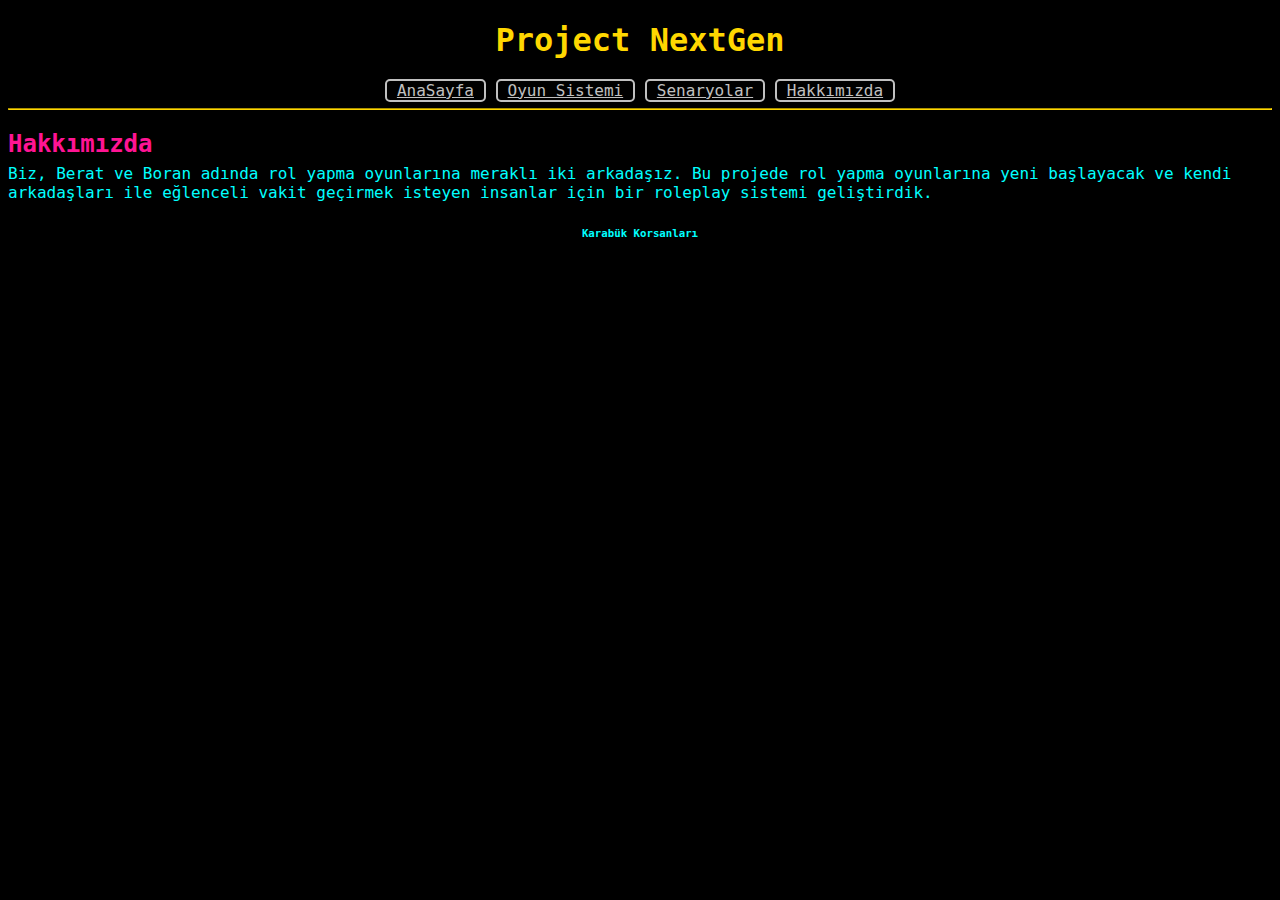
==== hakkımızda.html @ 7326eec6 "çok şey ekledim" ====
<!DOCTYPE html>
<html>

<head>
    <title>Project NextGen</title>
    <meta charset="utf-8" />
    <meta name="author" content="Berat Dizdar">
    <meta name="viewport" content="width=device-width, initial-scale=1.0">
    <link rel="icon" type="image/x-icon" href="favicon.ico">
    <link rel="stylesheet" href="https://fonts.googleapis.com/css?family=Sofia&effect=fire">
    <link rel="stylesheet" href="main.css">
</head>

<body>

    <!--HEADER KISMI-->
    <header>
        <h1 class="ortala">Project NextGen</h1>
        <nav id="start-button" class="ortala">
            <a href="main.html">AnaSayfa</a>
            <a href="oyun_sistemi.html">Oyun Sistemi</a>
            <a href="senaryo.html">Senaryolar</a>
            <a href="hakkımızda.html">Hakkımızda</a>
        </nav>
        <hr>
    </header>

    <!--HAKKIMIZDA-->
    <h2 id="hakkımızda">Hakkımızda</h2>
    <p>Biz, Berat ve Boran adında rol yapma oyunlarına meraklı iki arkadaşız.
        Bu projede rol yapma oyunlarına yeni başlayacak ve kendi arkadaşları ile
        eğlenceli vakit geçirmek isteyen insanlar için bir roleplay sistemi
        geliştirdik.
    </p>

    <!--FOOTER KISMI-->
    <footer>
        <h6>Karabük Korsanları</h6>
    </footer>
</body>

</html>
---- main.css ----
body {
    background-color: #000000;
    color: #00FFFF;
    font-family: 'Roboto Mono', monospace;
}

.ortala {
    color: #FFD700;
    text-align: center;
}

#start-button a {
    padding-left: 10px;
    padding-right: 10px;
    color: #C0C0C0;
    border: 2px solid #C0C0C0;
    border-radius: 5px;
}

h2,
h3,
h4 {
    margin-bottom: -10px;
    color: #FF1493;
}

nav a,
nav ul {
    color: #C0C0C0;
}

hr {
    border-color: #FFD700;
}

span {
    color: #FFD700;
}

#menu-icon {
    cursor: pointer;
}

dt {
    font-weight: bold;
    margin-top: 10px;
    color: #539313;
}

dd {
    color: #00FF00;
    margin-bottom: 10px;
}

article {
    margin-top: 20px;
}

dl {
    margin-top: 10px;
}

footer {
    text-align: center;
    margin-top: 20px;
}

section {
    margin-bottom: 20px;
}
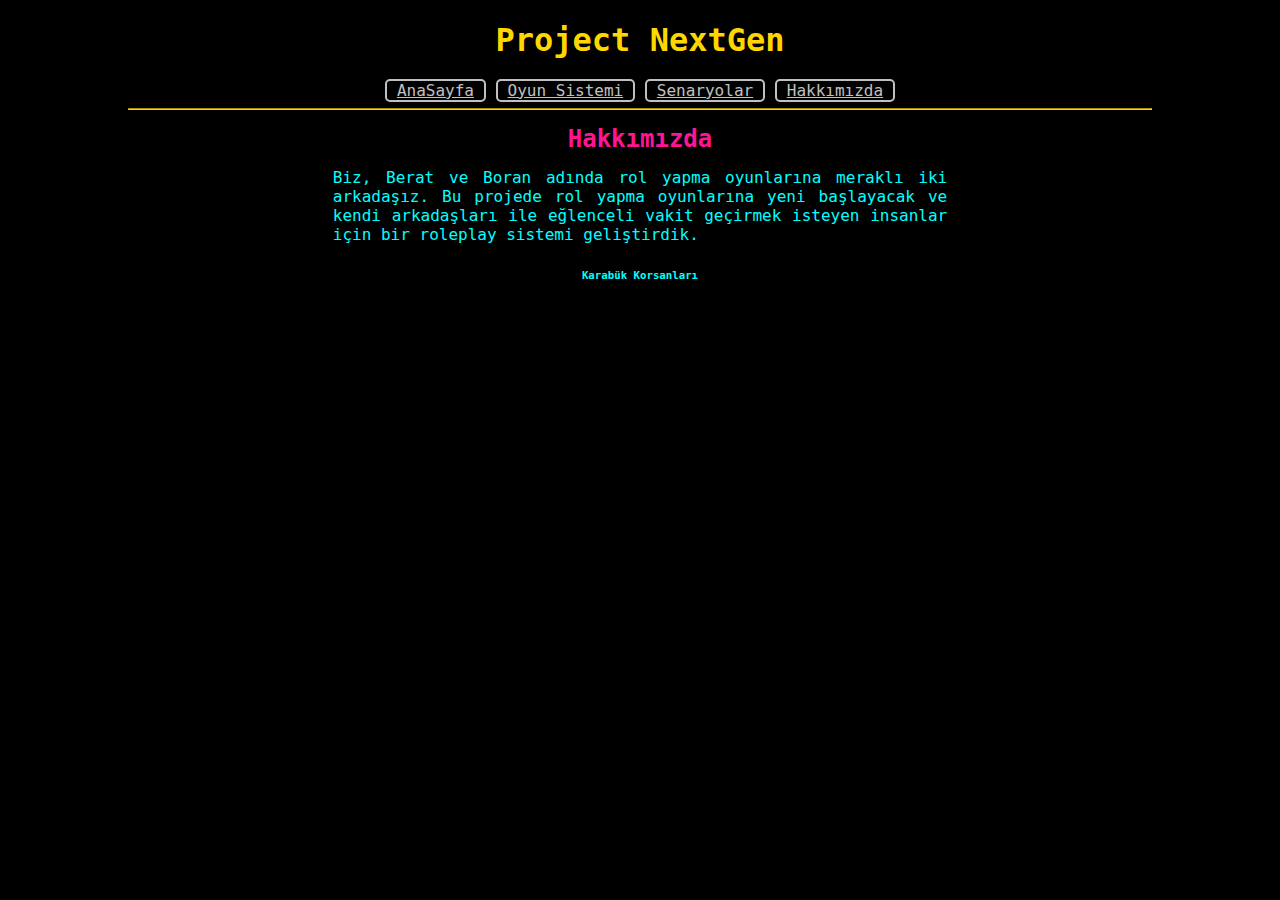
==== commit f030ae25: "ufak hataları düzelttim" ====
--- a/hakkımızda.html
+++ b/hakkımızda.html
@@ -9,6 +9,7 @@
     <link rel="icon" type="image/x-icon" href="favicon.ico">
     <link rel="stylesheet" href="https://fonts.googleapis.com/css?family=Sofia&effect=fire">
     <link rel="stylesheet" href="main.css">
+    <link rel="stylesheet" href="hakkımızda.css">
 </head>
 
 <body>
@@ -17,7 +18,7 @@
     <header>
         <h1 class="ortala">Project NextGen</h1>
         <nav id="start-button" class="ortala">
-            <a href="main.html">AnaSayfa</a>
+            <a href="index.html">AnaSayfa</a>
             <a href="oyun_sistemi.html">Oyun Sistemi</a>
             <a href="senaryo.html">Senaryolar</a>
             <a href="hakkımızda.html">Hakkımızda</a>
@@ -27,7 +28,7 @@
 
     <!--HAKKIMIZDA-->
     <h2 id="hakkımızda">Hakkımızda</h2>
-    <p>Biz, Berat ve Boran adında rol yapma oyunlarına meraklı iki arkadaşız.
+    <p id="hakkımızda-yazı">Biz, Berat ve Boran adında rol yapma oyunlarına meraklı iki arkadaşız.
         Bu projede rol yapma oyunlarına yeni başlayacak ve kendi arkadaşları ile
         eğlenceli vakit geçirmek isteyen insanlar için bir roleplay sistemi
         geliştirdik.
--- a/main.css
+++ b/main.css
@@ -67,4 +67,11 @@
 
 section {
     margin-bottom: 20px;
+}
+
+@media screen and (min-width: 768px) {
+    body{
+        margin-left: 10%;
+        margin-right: 10%;
+    }
 }--- a/hakkımızda.css
+++ b/hakkımızda.css
@@ -0,0 +1,8 @@
+#hakkımızda{
+    text-align: center;
+    margin: 15px 10%;
+}
+#hakkımızda-yazı{
+    text-align: justify;
+    margin: 15px 20%;
+}